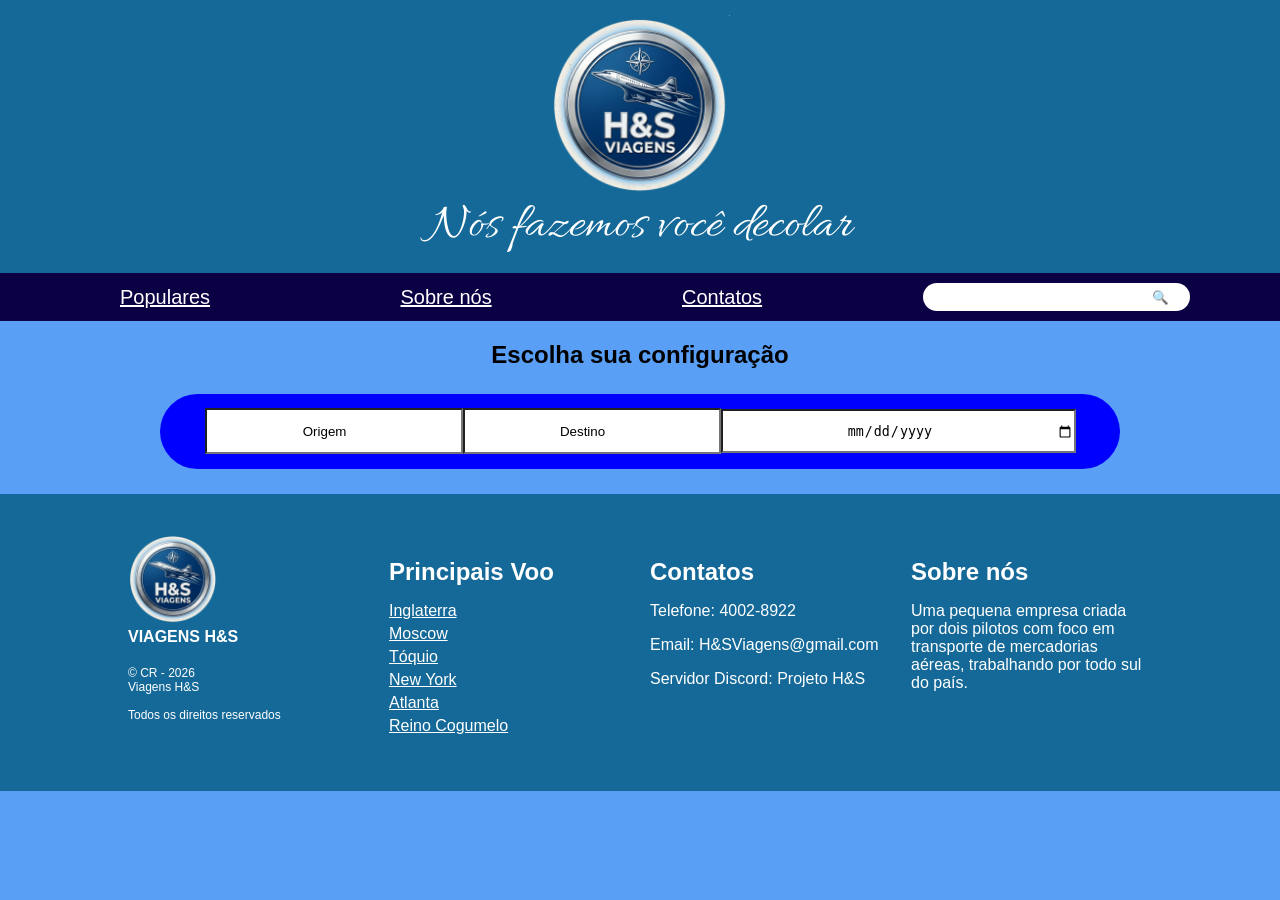
==== turismo.html @ 8ac4f5d9 "Rename Turismo.html to turismo.html" ====
<!DOCTYPE html>
<html lang="pt-BR">

<head>
    <meta charset="UTF-8">
    <meta name="viewport" content="width=device-width, initial-scale=1.0">
    <title>Document</title>
    <link rel="stylesheet" href="style.css">
    <link rel="preconnect" href="https://fonts.googleapis.com">
    <link rel="preconnect" href="https://fonts.gstatic.com" crossorigin>
    <link href="https://fonts.googleapis.com/css2?family=Allura&display=swap" rel="stylesheet">
    
</head>

<body>
    <div id="header">
        <div id="logo-area">
            <img src="./images/logo.png" alt="logo" width="180px">
            <p>Nós fazemos você decolar</p>
        </div>
    </div>
    <div id="menu">
        <a href="./catalogo.html">Populares</a>
        <a href="./sobre.html">Sobre nós</a>
        <a href="./contato.html">Contatos</a>
        <div id="pesquisa">
            <form action="catalogo.html">
                <input type="text">
                <button type="submit"><span>🔍</button>
            </form>
        </div>
    </div>


    <div id="main-turismo">
        <h2>Escolha sua configuração</h2>
        <div id="busca-turismo">

            <datalist id="opcoes">
                <option value="AJU">AJU - Aracaju</option>
                <option value="BEL">BEL - Belém</option>
                <option value="CNF">CNF - Belo Horizonte</option>
                <option value="BVB">BVB - Boa Vista</option>
                <option value="BSB">BSB - Brasília</option>
                <option value="CGR">CGR - Campo Grande</option>
                <option value="CGB">CGB - Cuiabá</option>
                <option value="CWB">CWB - Curitiba</option>
                <option value="FLN">FLN - Florianópolis</option>
                <option value="FOR">FOR - Fortaleza</option>
                <option value="GYN">GYN - Goiânia</option>
                <option value="JPA">JPA - João Pessoa</option>
                <option value="MCP">MCP - Macapá</option>
                <option value="MCZ">MCZ - Maceió</option>
                <option value="MAO">MAO - Manaus</option>
                <option value="NAT">NAT - Natal</option>
                <option value="PMW">PMW - Palmas</option>
                <option value="POA">POA - Porto Alegre</option>
                <option value="PVH">PVH - Porto Velho</option>
                <option value="REC">REC - Recife</option>
                <option value="RBR">RBR - Rio Branco</option>
                <option value="GIG">GIG - Rio de Janeiro</option>
                <option value="SSA">SSA - Salvador</option>
                <option value="SLZ">SLZ - São Luís</option>
                <option value="GRU">GRU - São Paulo</option>
                <option value="THE">THE - Teresina</option>
                <option value="VIX">VIX - Vitória</option>
            </datalist>
            <div id="origem-turismo">
                <input id="input-origem" list="opcoes" placeholder="Origem">
            </div>
            <div id="destino-turismo">
                <input id="input-destino" list="opcoes" placeholder="Destino">
            </div>
            <div id="data-turismo">
                <input id="input-data" type="date">
            </div>
        </div>
    </div>

    <div id="opcoes-turismo" hidden>
        <div id="escolha-turismo">
            <img src="./images/aleatorias/1.jpg" id="imagem-turismo">
            <h2><span id="opcao1">Opçao1</span>-<span id="opcao2">Opçao2</span></h2>
            <p>Preço de R$<span id="preco1">x</span> a R$<span id="preco2">y</span></p>
            <p>Viagem de Ida e volta</p>
        </div>
        <div id="escolha-turismo">
            <img src="./images/aleatorias/2.jpg" id="imagem-turismo">
            <h2><span id="opcao1">Opçao1</span>-<span id="opcao2">Opçao2</span></h2>
            <p>Preço de R$<span id="preco1">x</span> a R$<span id="preco2">y</span></p>
            <p>Viagem de Ida e volta</p>
        </div>
        <div id="escolha-turismo">
            <img src="./images/aleatorias/3.jpg" id="imagem-turismo">
            <h2><span id="opcao1">Opçao1</span>-<span id="opcao2">Opçao2</span></h2>
            <p>Preço de R$<span id="preco1">x</span> a R$<span id="preco2">y</span></p>
            <p>Viagem de Ida</p>
        </div>
        <div id="escolha-turismo">
            <img src="./images/aleatorias/4.jpg" id="imagem-turismo">
            <h2><span id="opcao1">Opçao1</span>-<span id="opcao2">Opçao2</span></h2>
            <p>Preço de R$<span id="preco1">x</span> a R$<span id="preco2">y</span></p>
            <p>Viagem de Ida</p>
        </div>
    </div>
    <div id="footer">
        <div>
            <img src="./images/logo.png" alt="logo" width="90px"><br>
            <strong>VIAGENS H&S</strong>
            <p id="copyright">© CR - 2026<br>Viagens H&S<br><br>Todos os direitos reservados</p>
        </div>
        <div>
            <h3>Principais Voo</h3>
            <ul>
                <li>Inglaterra</li>
                <li>Moscow</li>
                <li>Tóquio</li>
                <li>New York</li>
                <li>Atlanta</li>
                <li>Reino Cogumelo</li>
            </ul>
        </div>
        <div>
            <h3>Contatos</h3>
            <p>Telefone: 4002-8922</p>
            <p>Email: H&SViagens@gmail.com</p>
            <p>Servidor Discord: Projeto H&S</p>
        </div>
        <div>
            <h3>Sobre nós</h3>
            <p>Uma pequena empresa criada por dois pilotos com foco em transporte de mercadorias aéreas, trabalhando
                por
                todo sul do país.</p>
        </div>
    </div>
    <script src="./script.js"></script>
</body>
</html>
---- style.css ----
body {
    font-family: Arial, sans-serif;
    margin: 0;
    padding: 0;
    color: #333;
    background-color: #599ff5;
}

#header {
    background-color: #156998;
    color: white;
    padding: 15px 50px;
    display: flex;
    align-items: center;
    justify-content: center;
}

#logo-area {
    align-items: center;
    display: flex;
    flex-direction: column;
}

#logo-area p {
    margin: 0;
    font-size: 50px;
    font-family: "Allura", cursive;
    font-weight: 400;
    font-style: normal;
}

#menu {
    background-color: #0c0044;
    display: flex;
    justify-content: space-between;
    align-items: center;
    padding: 10px 90px;
}

#menu a {
    color: white;
    text-decoration: underline;
    margin: 0 30px;
    font-size: 20px;
}

#pesquisa {
    background-color: white;
    border-radius: 20px;
    padding: 5px 15px;
    display: flex;
    align-items: center;
}

#pesquisa input {
    border: none;
    outline: none;
    width: 200px;
}

#pesquisa button {
    background: none;
    border: none;
}

#pesquisa button:hover {
    cursor: pointer;
}

#main {
    padding: 20px 10%;
}

h1 {
    text-align: center;
    font-weight: lighter;
    font-size: 35px;
    margin-bottom: 30px;
}

#carrosel {
    display: flex;
    align-items: center;
    gap: 15px;
    margin-bottom: 50px;
}

#carrosel-trilho {
    display: flex;
    gap: 100px;
    width: 100%;
    overflow: hidden;
}

#carrosel-item {
    position: relative;
    background-color: white;
    flex-shrink: 0;
    width: 250px;
    height: 500px;
    scroll-behavior: smooth;
    overflow: hidden;
}

#carrosel-item img {
    width: 100%;
    height: 100%;
    object-fit: cover;
}

#carrosel-item img:hover {
    transition: transform 0.5s ease;
    transform: scale(120%);
}

#carrosel-item span {
    position: absolute;
    bottom: 10px;
    left: 10px;
    color: white;
    font-weight: bold;
    font-size: 1.9vw;
    text-shadow: 3px 3px 3px rgba(0, 0, 255, 0.8);
}

#destino {
    background-color: #0c0044;
    padding: 20px;
}

#destino-areas {
    display: flex;
    gap: 20px;
    margin-bottom: 30px;
    align-items: center;
    justify-content: space-between;
}

#destino-carrosel {
    display: flex;
    gap: 20px;
    overflow: hidden;
}

#destino-item-img {
    overflow: hidden;
}

#destino-item img {
    width: 200px;
    height: 150px;
    object-fit: cover;
}

#destino-item img:hover {
    transition: transform 0.5s ease;
    transform: scale(120%);
}

#destino h1 {
    color: white;
}

#info h2 {
    margin: 0;
    font-weight: normal;
    font-size: 26px;
    color: #CCC;
}

#preco {
    color: #6a5acd;
    font-weight: bold;
}


/*Pagina Turismo*/

#main-turismo h2 {
    text-align: center;
    color: black;
}

#busca-turismo {
    width: 75%;
    height: 75px;
    display: flex;
    margin: 25px auto;
    border-radius: 50px;
    justify-content: center;
    align-items: center;
    background-color: blue;
}

#busca-turismo input {
    -webkit-appearance: none;
    -moz-appearance: none;
    appearance: none;
    height: 50px;
    text-align: center;
}

#origem-turismo input,
#destino-turismo input {
    width: 250px;
    height: 40px;
}

#origem-turismo input::placeholder,
#destino-turismo input::placeholder {
    color: black;
}

#data-turismo input {
    width: 350px;
    height: 40px;
}

#escolha-turismo {
    margin-bottom: 25px;
    margin-top: 25px;
    background-color: #1579f8;
}

#escolha-turismo img {
    justify-content: center;
    margin: 10px;
    float: left;
    width: 100px;
    height: 80px;
}

/*Rodape*/
#footer {
    background-color: #156998;
    color: white;
    padding: 40px 10%;
    display: grid;
    grid-template-columns: 1fr 1fr 1fr 1fr;
    gap: 20px;
    font-size: 16px;
}

#footer h3 {
    font-size: 24px;
    margin-bottom: 15px;
}

#footer ul {
    list-style: none;
    padding: 0;
}

#footer ul li {
    margin-bottom: 5px;
    text-decoration: underline;
    cursor: pointer;
}

#copyright {
    font-size: 12px;
    margin-top: 20px;
}
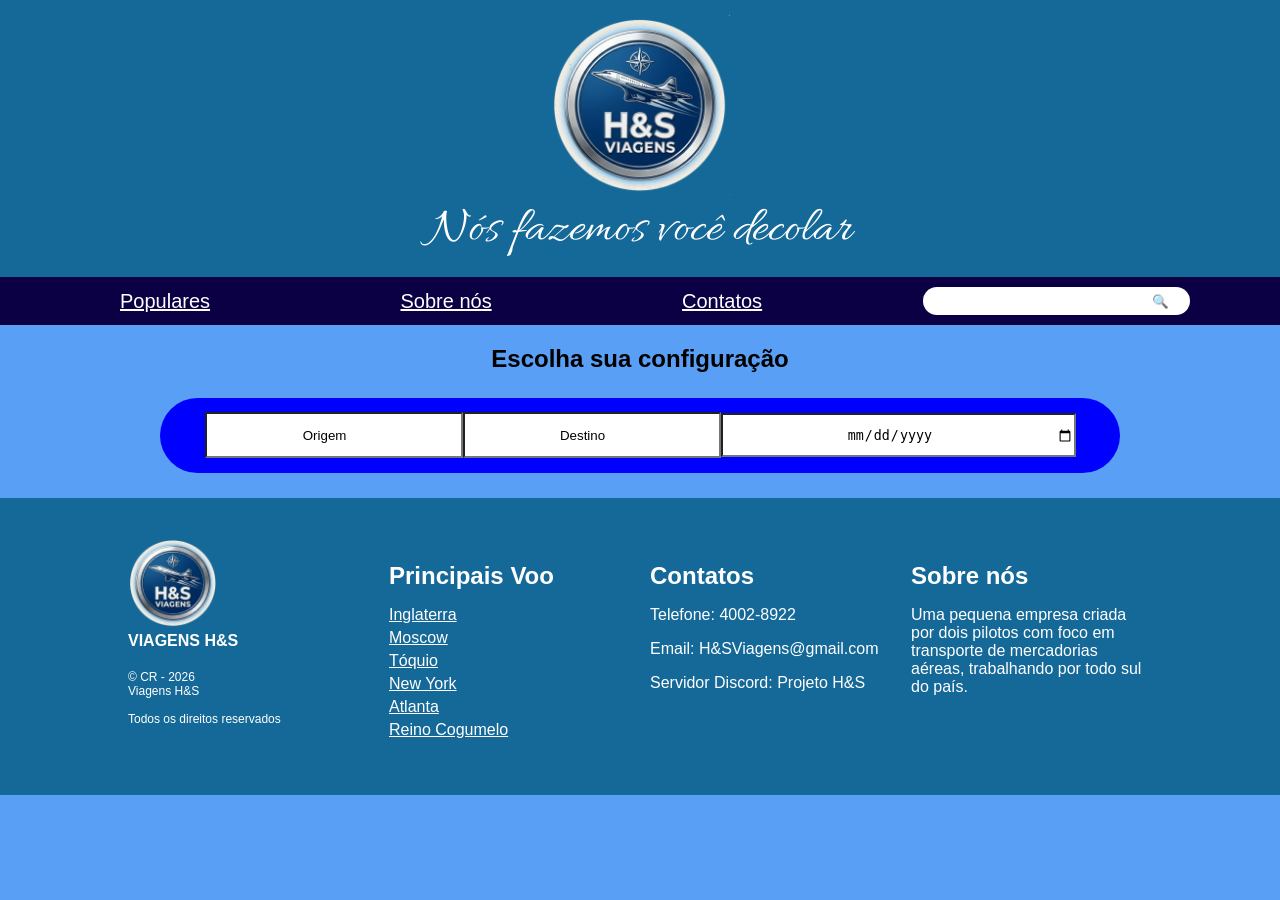
==== commit 363a7d43: "Fix HTML structure and improve formatting" ====
--- a/turismo.html
+++ b/turismo.html
@@ -15,7 +15,7 @@
 <body>
     <div id="header">
         <div id="logo-area">
-            <img src="./images/logo.png" alt="logo" width="180px">
+            <a src="./index.html"><img src="./images/logo.png" alt="logo" width="180px"></a>
             <p>Nós fazemos você decolar</p>
         </div>
     </div>
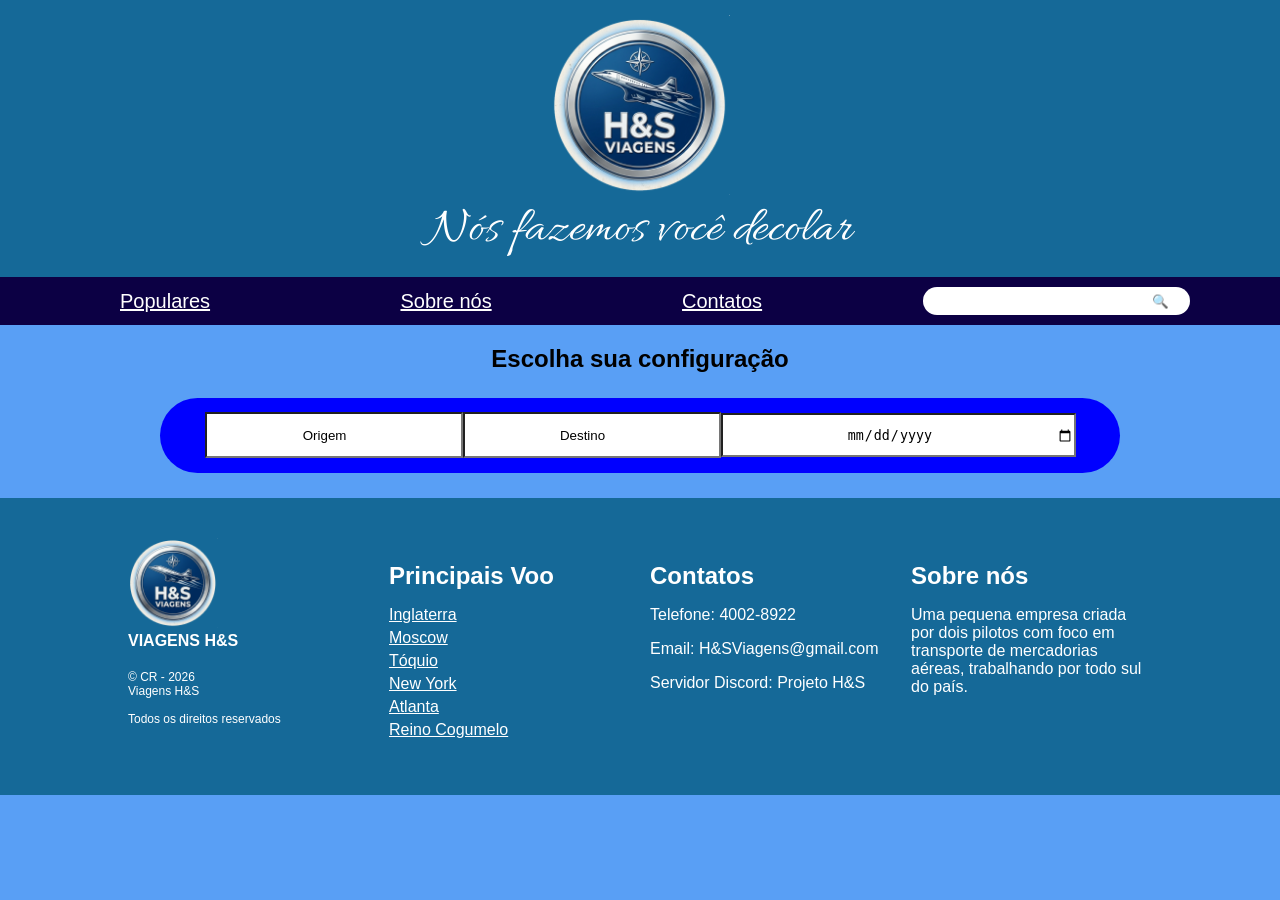
==== commit 0c8b1789: "Fix HTML formatting and structure" ====
--- a/turismo.html
+++ b/turismo.html
@@ -15,7 +15,7 @@
 <body>
     <div id="header">
         <div id="logo-area">
-            <a src="./index.html"><img src="./images/logo.png" alt="logo" width="180px"></a>
+            <a href="./index.html"><img src="./images/logo.png" alt="logo" width="180px"></a>
             <p>Nós fazemos você decolar</p>
         </div>
     </div>
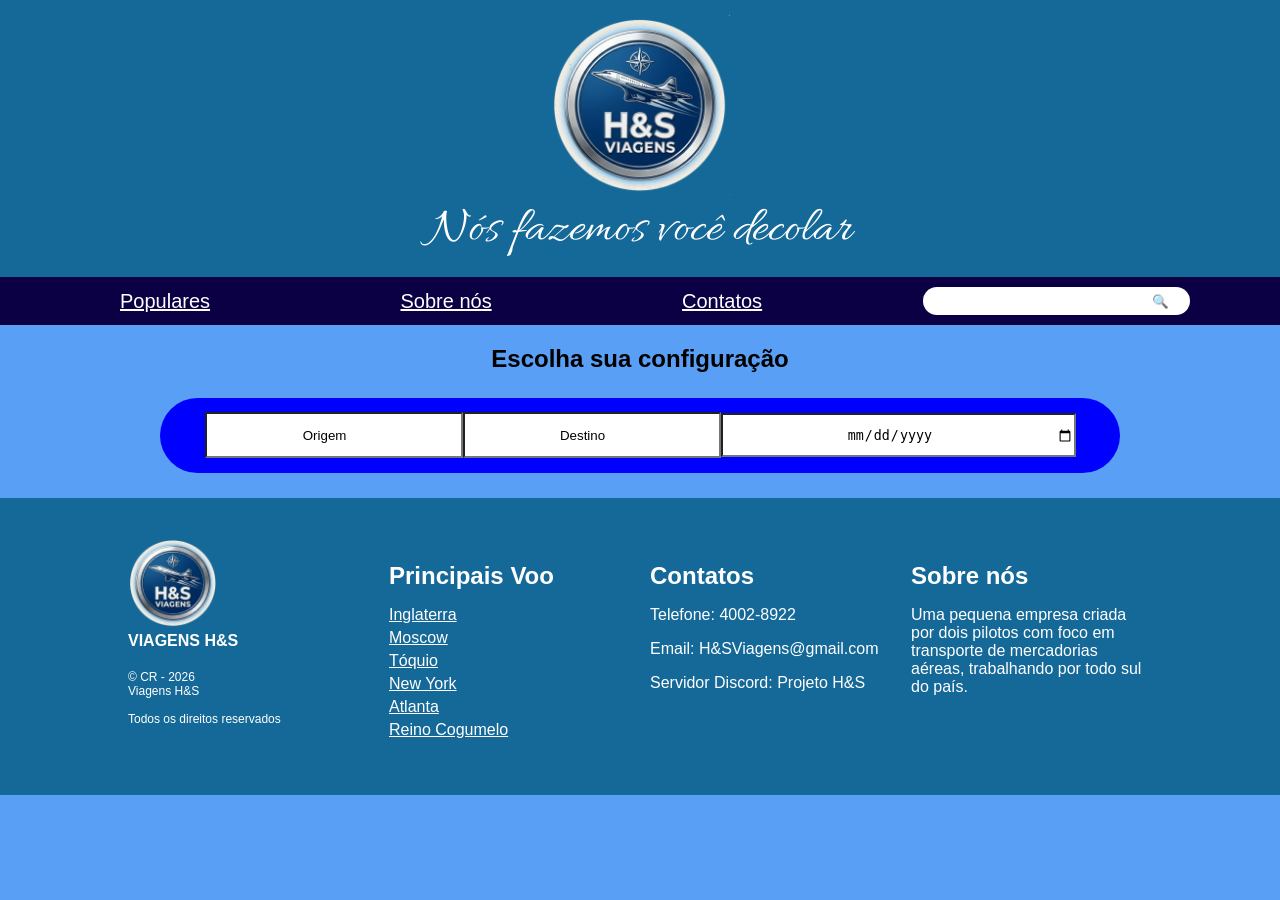
==== commit 99bd1b3a: "Change title from 'Document' to 'Turismo'" ====
--- a/turismo.html
+++ b/turismo.html
@@ -4,7 +4,7 @@
 <head>
     <meta charset="UTF-8">
     <meta name="viewport" content="width=device-width, initial-scale=1.0">
-    <title>Document</title>
+    <title>Turismo</title>
     <link rel="stylesheet" href="style.css">
     <link rel="preconnect" href="https://fonts.googleapis.com">
     <link rel="preconnect" href="https://fonts.gstatic.com" crossorigin>
